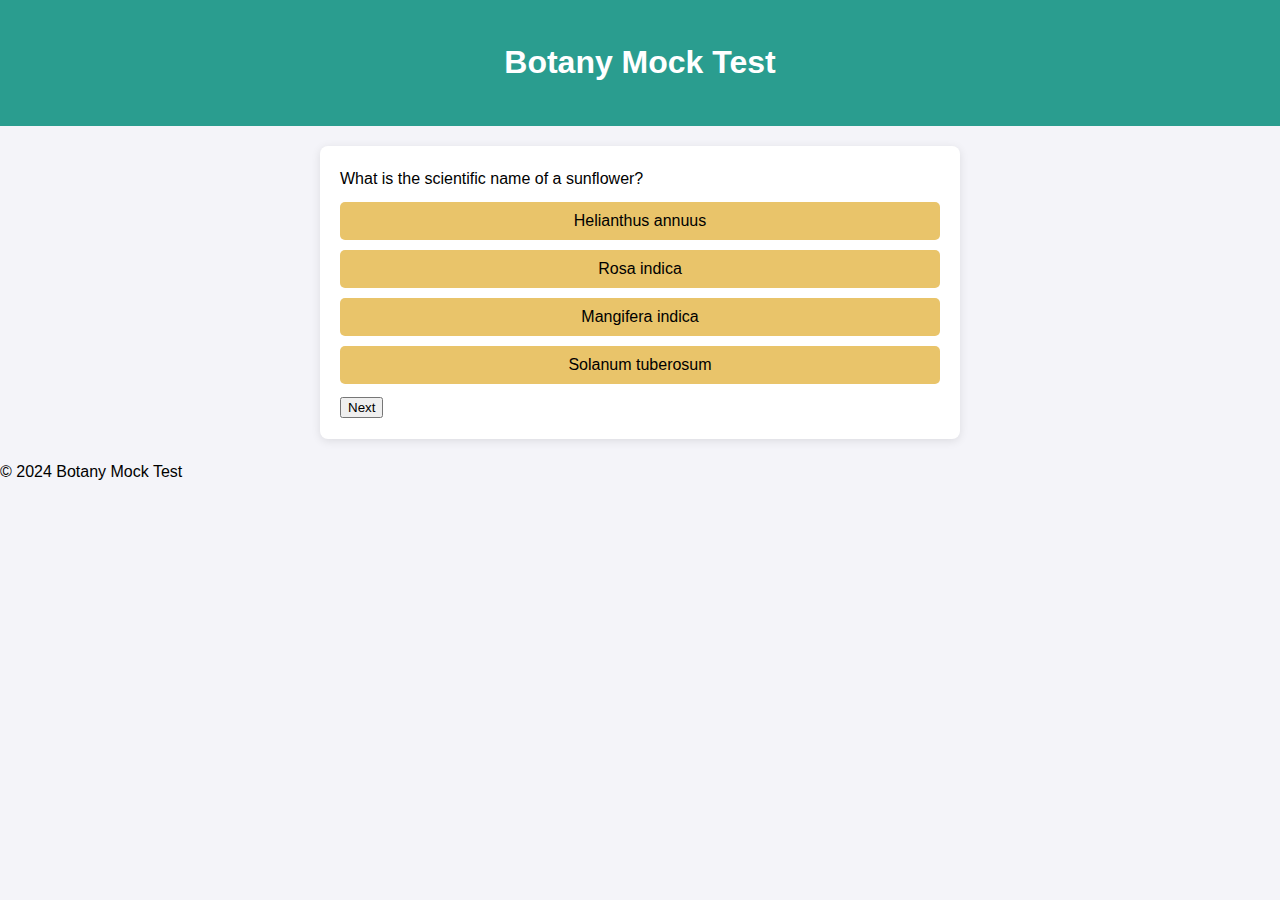
==== index.html @ e262ed1a "Add files via upload" ====
<!DOCTYPE html>
<html lang="en">
<head>
  <meta charset="UTF-8">
  <meta name="viewport" content="width=device-width, initial-scale=1.0">
  <title>Botany Mock Test</title>
  <link rel="stylesheet" href="style.css">
</head>
<body>
  <header>
    <h1>Botany Mock Test</h1>
  </header>
  <main>
    <div id="quiz-container">
      <div id="question"></div>
      <div id="options"></div>
      <button id="next-btn">Next</button>
    </div>
  </main>
  <footer>
    <p>&copy; 2024 Botany Mock Test</p>
  </footer>
  <script src="script.js"></script>
</body>
</html>
---- style.css ----
body {
  font-family: Arial, sans-serif;
  line-height: 1.6;
  margin: 0;
  padding: 0;
  background-color: #f4f4f9;
}

header {
  background: #2a9d8f;
  color: #fff;
  padding: 1rem;
  text-align: center;
}

#quiz-container {
  max-width: 600px;
  margin: 20px auto;
  padding: 20px;
  background: #fff;
  border-radius: 8px;
  box-shadow: 0 2px 10px rgba(0, 0, 0, 0.1);
}

#options button {
  display: block;
  margin: 10px 0;
  padding: 10px;
  width: 100%;
  background: #e9c46a;
  border: none;
  border-radius: 5px;
  cursor: pointer;
  font-size: 16px;
}

#options button:hover {
  background: #f4a261;
}
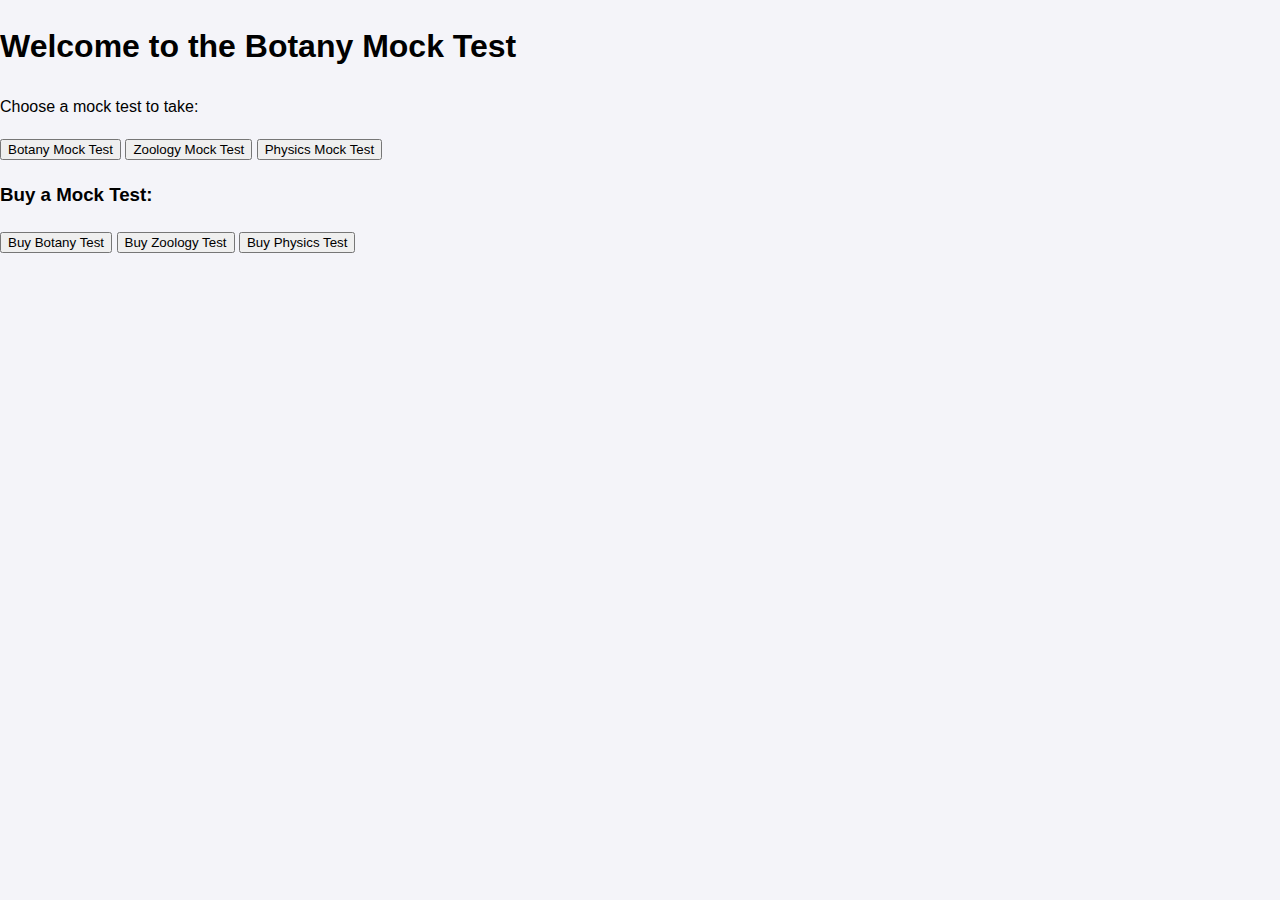
==== commit 1ae7a747: "Create index.html" ====
--- a/index.html
+++ b/index.html
@@ -1,4 +1,3 @@
-
 <!DOCTYPE html>
 <html lang="en">
 <head>
@@ -8,19 +7,27 @@
   <link rel="stylesheet" href="style.css">
 </head>
 <body>
-  <header>
-    <h1>Botany Mock Test</h1>
-  </header>
-  <main>
-    <div id="quiz-container">
-      <div id="question"></div>
-      <div id="options"></div>
-      <button id="next-btn">Next</button>
+  <div class="container">
+    <h1>Welcome to the Botany Mock Test</h1>
+    <p>Choose a mock test to take:</p>
+    <div class="test-options">
+      <button onclick="window.location.href='botany-test.html'">Botany Mock Test</button>
+      <button onclick="window.location.href='zoology-test.html'">Zoology Mock Test</button>
+      <button onclick="window.location.href='physics-test.html'">Physics Mock Test</button>
     </div>
-  </main>
-  <footer>
-    <p>&copy; 2024 Botany Mock Test</p>
-  </footer>
-  <script src="script.js"></script>
+    <h3>Buy a Mock Test:</h3>
+    <div class="buy-options">
+      <button onclick="buyTest('botany')">Buy Botany Test</button>
+      <button onclick="buyTest('zoology')">Buy Zoology Test</button>
+      <button onclick="buyTest('physics')">Buy Physics Test</button>
+    </div>
+  </div>
+
+  <script>
+    function buyTest(testName) {
+      alert('Redirecting to payment for ' + testName + ' mock test.');
+      // Add actual payment gateway code (Stripe/PayPal)
+    }
+  </script>
 </body>
 </html>
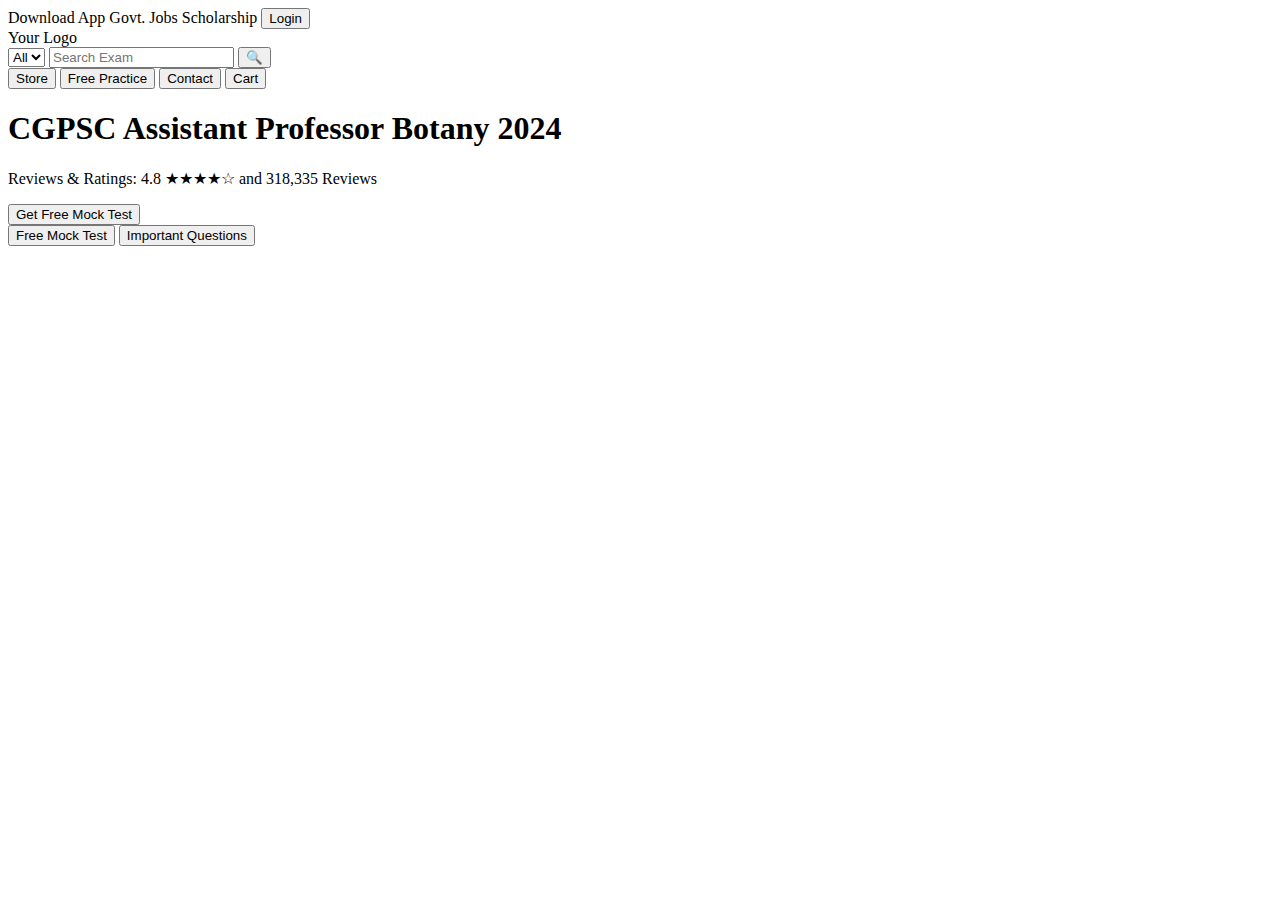
==== commit aabbb112: "Create index.html" ====
--- a/index.html
+++ b/index.html
@@ -3,31 +3,46 @@
 <head>
   <meta charset="UTF-8">
   <meta name="viewport" content="width=device-width, initial-scale=1.0">
-  <title>Botany Mock Test</title>
-  <link rel="stylesheet" href="style.css">
+  <title>College Botany Mock</title>
+  <link rel="stylesheet" href="styles.css">
 </head>
 <body>
-  <div class="container">
-    <h1>Welcome to the Botany Mock Test</h1>
-    <p>Choose a mock test to take:</p>
-    <div class="test-options">
-      <button onclick="window.location.href='botany-test.html'">Botany Mock Test</button>
-      <button onclick="window.location.href='zoology-test.html'">Zoology Mock Test</button>
-      <button onclick="window.location.href='physics-test.html'">Physics Mock Test</button>
+  <header>
+    <div class="top-bar">
+      <span>Download App</span>
+      <span>Govt. Jobs</span>
+      <span>Scholarship</span>
+      <button class="login-btn">Login</button>
     </div>
-    <h3>Buy a Mock Test:</h3>
-    <div class="buy-options">
-      <button onclick="buyTest('botany')">Buy Botany Test</button>
-      <button onclick="buyTest('zoology')">Buy Zoology Test</button>
-      <button onclick="buyTest('physics')">Buy Physics Test</button>
+    <nav class="nav-bar">
+      <div class="logo">Your Logo</div>
+      <div class="search-bar">
+        <select>
+          <option value="all">All</option>
+        </select>
+        <input type="text" placeholder="Search Exam">
+        <button>🔍</button>
+      </div>
+    </nav>
+  </header>
+  <main>
+    <div class="menu">
+      <button>Store</button>
+      <button>Free Practice</button>
+      <button>Contact</button>
+      <button>Cart</button>
     </div>
-  </div>
-
-  <script>
-    function buyTest(testName) {
-      alert('Redirecting to payment for ' + testName + ' mock test.');
-      // Add actual payment gateway code (Stripe/PayPal)
-    }
-  </script>
+    <section class="content">
+      <div class="card">
+        <h1>CGPSC Assistant Professor Botany 2024</h1>
+        <p>Reviews & Ratings: <span>4.8 ★★★★☆</span> and 318,335 Reviews</p>
+        <button class="mock-test">Get Free Mock Test</button>
+      </div>
+      <div class="actions">
+        <button>Free Mock Test</button>
+        <button>Important Questions</button>
+      </div>
+    </section>
+  </main>
 </body>
 </html>
